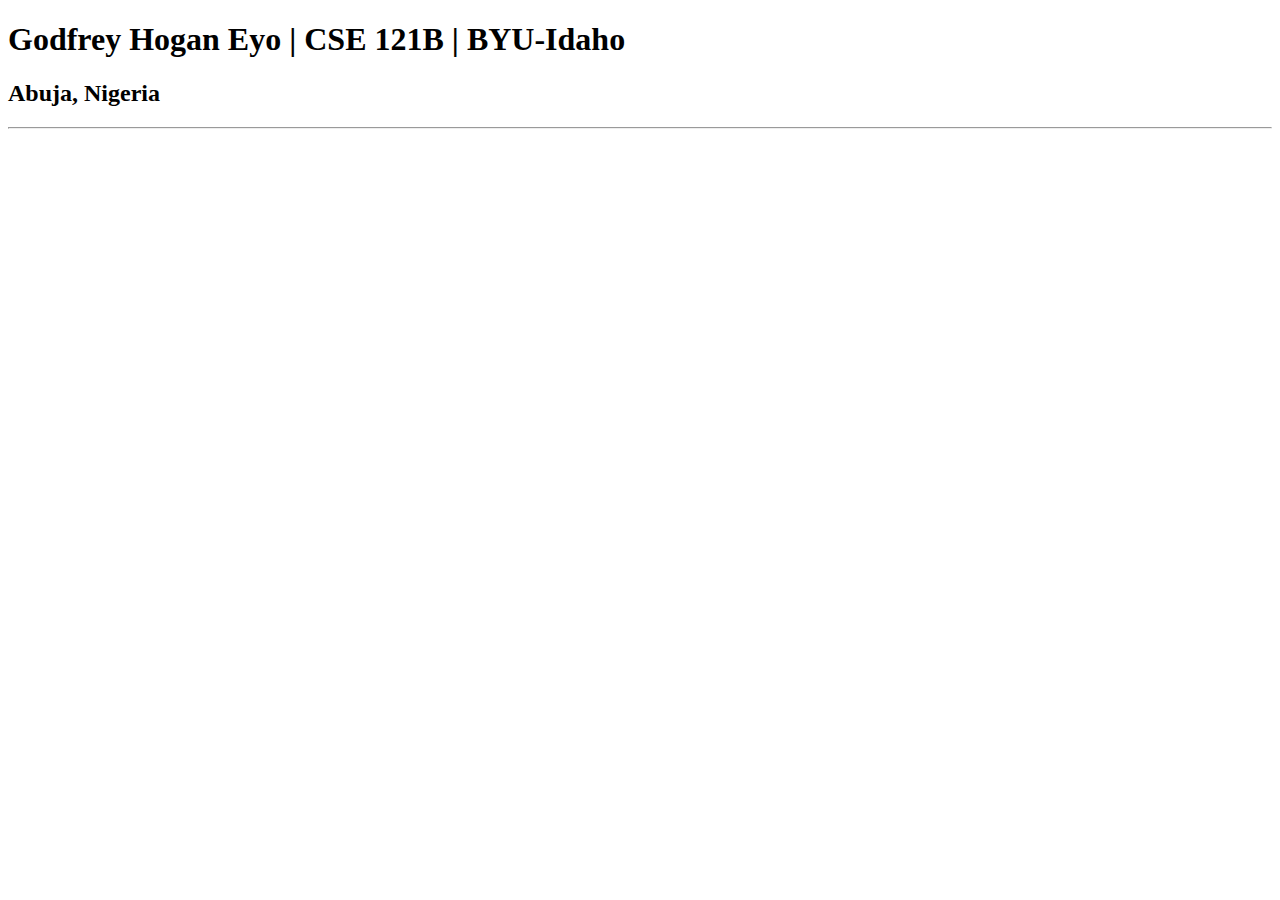
==== index.html @ b850cbf0 "Add files via upload" ====
<!DOCTYPE html>
<html lang="en">
<head>
    <meta charset="UTF-8">
    <meta name="viewport" content="width=device-width, initial-scale=1.0">
    <title>Godfrey Hogan Eyo | CSE 121B | BYU-Idaho</title>
</head>
<body>
    <h1>Godfrey Hogan Eyo | CSE 121B | BYU-Idaho</h1>
    <h2>Abuja, Nigeria</h2>
    <hr>
</body>
</html>
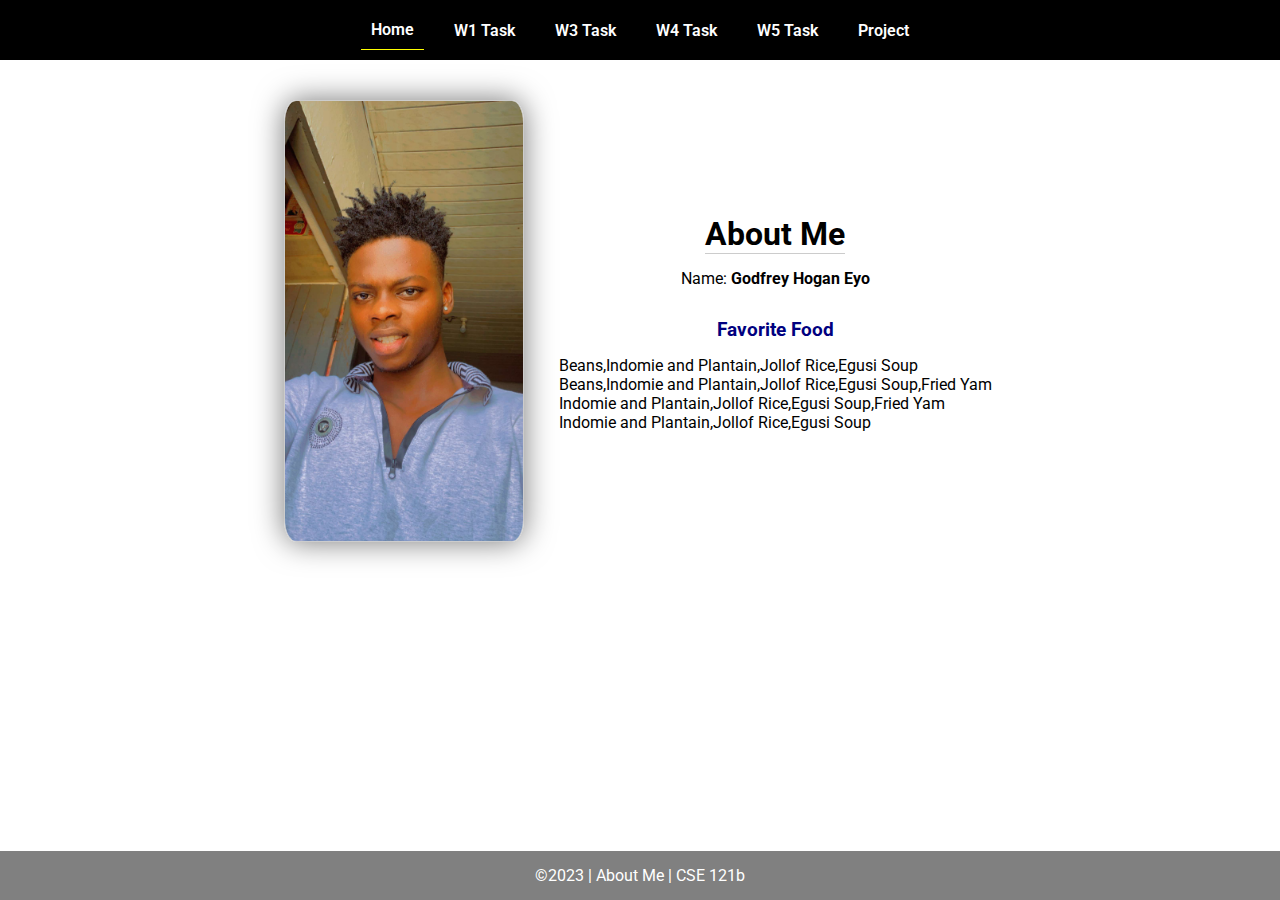
==== commit f8bc3384: "Add files via upload" ====
--- a/index.html
+++ b/index.html
@@ -1,13 +1,46 @@
-<!DOCTYPE html>
-<html lang="en">
-<head>
-    <meta charset="UTF-8">
-    <meta name="viewport" content="width=device-width, initial-scale=1.0">
-    <title>Godfrey Hogan Eyo | CSE 121B | BYU-Idaho</title>
-</head>
-<body>
-    <h1>Godfrey Hogan Eyo | CSE 121B | BYU-Idaho</h1>
-    <h2>Abuja, Nigeria</h2>
-    <hr>
-</body>
+<!DOCTYPE html>
+<html lang="en">
+
+<head>
+  <meta charset="UTF-8">
+  <meta name="viewport" content="width=device-width, initial-scale=1.0">
+  <title>About Me | CSE 121b | W02: Programming Tasks</title>
+  <link rel="preconnect" href="https://fonts.googleapis.com">
+  <link rel="preconnect" href="https://fonts.gstatic.com" crossorigin>
+  <link href="https://fonts.googleapis.com/css2?family=Roboto:wght@400;600&display=swap"
+    rel="stylesheet">
+  <link rel="stylesheet" href="styles/main.css">
+</head>
+
+<body>
+  <nav>
+    <ul id="menu">
+      <li><a id="toggleMenu">&equiv;</a></li>
+      <li><a href="index.html" class="active">Home</a></li>
+      <li><a href="w01-task.html">W1 Task</a></li>
+      <li><a href="w03-task.html">W3 Task</a></li>
+      <li><a href="w04-task.html">W4 Task</a></li>
+      <li><a href="w05-task.html">W5 Task</a></li>
+      <li><a href="project.html">Project</a></li>
+    </ul>
+  </nav>
+  <main id="home">
+    <picture>
+      <img src="images/profile-picture.jpg" alt="Placeholder Image">
+    </picture>
+    <section>
+      <h1>About Me</h1>
+      <div class="info">Name: <span id="name"></span></div>
+      <h2>Favorite Food</h2>
+      <div class="block" id="food"></div>
+    </section>
+  </main>
+  <footer>
+    &copy;<span id="year"></span> | About Me | CSE 121b
+  </footer>
+  <script src="scripts/main.js"></script>
+  <script src="scripts/w02-task.js"></script>
+</body>
+<script src="styles/"></script>
+
 </html>--- a/styles/main.css
+++ b/styles/main.css
@@ -0,0 +1,157 @@
+/* Universal Selector */
+* {
+    margin: 0;
+    padding: 0;
+    box-sizing: border-box;
+}
+
+/* HTML Selectors */
+body {
+    font-family: 'Roboto', Helvetica, sans-serif;
+}
+
+nav {
+    background-color: black;
+    width: 100%;
+    position: fixed;
+    top: 0;
+}
+
+nav ul {
+    display: flex;
+    flex-direction: column;
+    align-items: center;
+    max-width: fit-content;
+    margin: 0 auto;
+}
+
+nav ul li {
+    flex: 1 1 auto;
+}
+
+nav ul li:first-child {
+    display: block;
+    font-size: 2rem;
+}
+
+nav ul li:first-child a {
+    padding: 1px 10px;
+}
+
+nav ul li {
+    display: none;
+    list-style: none;
+    margin: 10px;
+}
+
+nav ul li a {
+    display: block;
+    padding: 10px;
+    text-decoration: none;
+    font-weight: 600;
+    color: white;
+    text-align: center;
+}
+
+nav ul li a:hover {
+    background-color: #efefef;
+    color: black;
+}
+
+h1, h2 {
+    text-align: center;
+    margin-bottom: 15px;
+
+}
+
+h1 {
+border-bottom: 1px solid #ccc;
+}
+
+h2 {
+    font-size: 1.2rem;
+    color: navy;
+    text-align: center;
+    margin-top: 30px;
+}
+
+main {
+    margin-top: 125px;
+    display: grid;
+    grid-template-columns: 1fr;
+    grid-gap: 20px;
+    align-items: center;
+    justify-content: center;
+}
+
+picture {
+    margin: 0 auto;
+}
+
+picture img {
+    width: 240px;
+    height: auto;
+    border-radius: 5%;
+    border: 1px solid #ccc;
+    box-shadow: 0 0 30px #777;
+}
+
+section {
+    display: flex;
+    flex-direction: column;
+    align-items: center;
+    margin: 10px
+}
+
+label {
+    margin: 15px 0;
+}
+
+footer {
+    background-color: gray;
+    color: white;
+    padding: 15px;
+    text-align: center;
+    width: 100%;
+    position: fixed;
+    bottom: 0;
+}
+
+/* Class Selectors */
+.active {
+    border-bottom: 1px solid yellow;
+}
+
+.open li {
+    display: block;
+}
+
+.block {
+    display: block;
+}
+
+/* ID Selectors */
+
+/* Media Queries */
+@media only screen and (min-width: 32.5em) {
+    nav ul {
+        flex-direction: row;
+    }
+
+    nav ul li:first-child {
+        display: none;
+    }
+
+    nav ul li {
+        display: block;
+    }
+
+    main {
+        margin: 100px auto 20px;
+        grid-template-columns: 250px 1fr;
+        max-width: -moz-fit-content;
+        max-width: fit-content;
+
+    }
+
+}